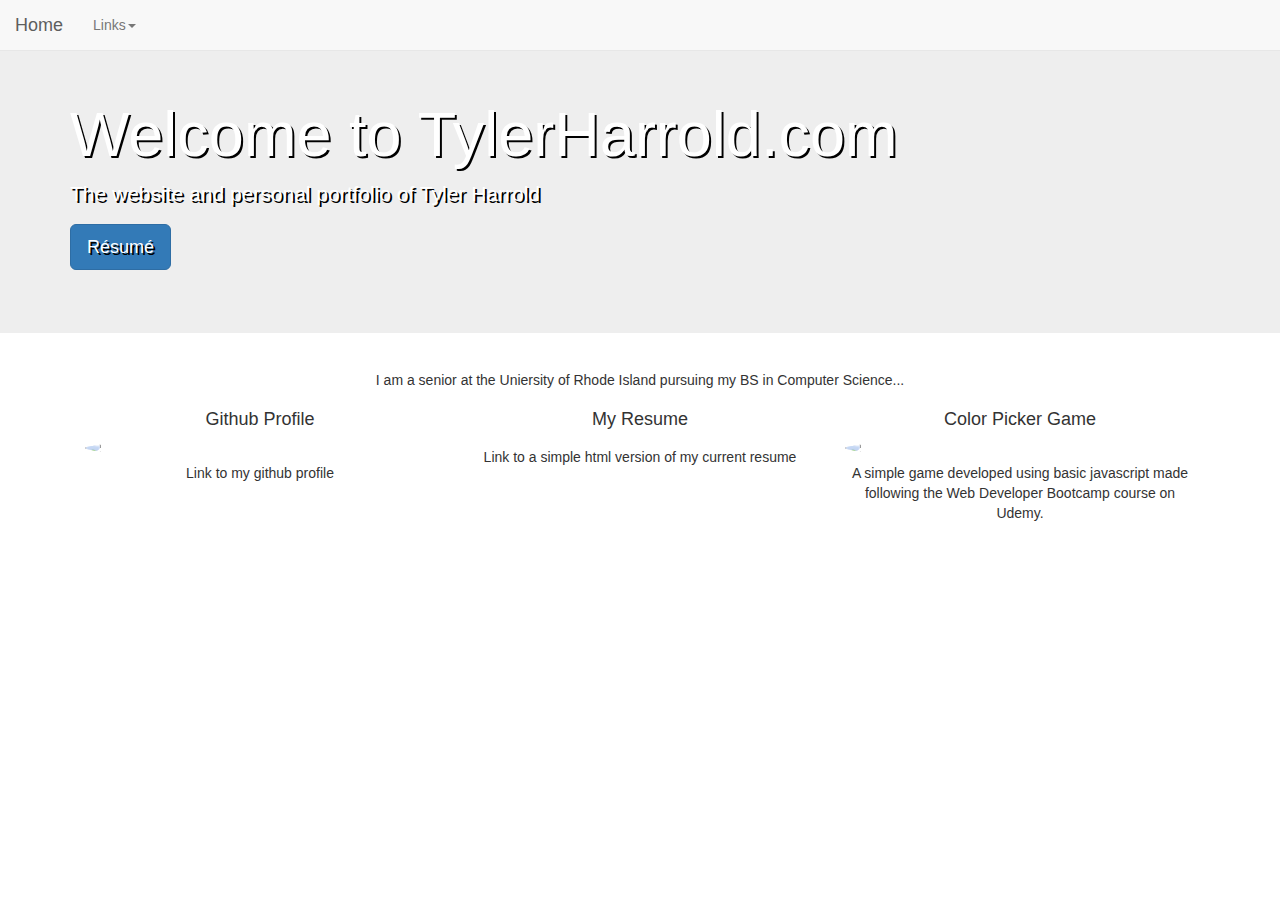
==== index.html @ 9cc94f80 "first commit" ====
<!Doctype html>

<html lang="en">
	<head>
		<title>Tyler Harrold</title>
		<!-- jquery -->
		<script src="./jquery/jquery-3.2.1.min.js"></script>

		<!-- Latest compiled and minified CSS (bootstrap) -->
		<link rel="stylesheet" href="https://maxcdn.bootstrapcdn.com/bootstrap/3.3.7/css/bootstrap.min.css" integrity="sha384-BVYiiSIFeK1dGmJRAkycuHAHRg32OmUcww7on3RYdg4Va+PmSTsz/K68vbdEjh4u" crossorigin="anonymous">

		<!-- Latest compiled and minified JavaScript (bootstrap) -->
		<script src="https://maxcdn.bootstrapcdn.com/bootstrap/3.3.7/js/bootstrap.min.js" integrity="sha384-Tc5IQib027qvyjSMfHjOMaLkfuWVxZxUPnCJA7l2mCWNIpG9mGCD8wGNIcPD7Txa" crossorigin="anonymous"></script>

		<!-- custom stylesheet -->
		<link rel="stylesheet" type="text/css" href="style.css">

		<!-- Bootstrap meta tag ensuring proper mobile display -->
		<meta name="viewport" content="width=device-width , initial-scale=1">
	</head>

	<body>
		<!-- our navbar -->
		<nav class="navbar navbar-default navbar-fixed-top">
			<div class="container-fluid">
				<div class="navbar-header">
					<a class="navbar-brand" href="#">Home</a>
				</div> <!-- end navbar header -->

				<div class="collapse navbar-collapse">
					<ul class="nav navbar-nav">
						<li class="dropdown">
							<a href="#" class="dropdown-toggle" data-toggle="dropdown" role="button" aria-haspopup="true" aria-expanded="false">Links<span class="caret"></span></a>
							<ul class="dropdown-menu">
								<li><a href="https://github.com/tylerharrold">Github</a></li>
								<li><a href="#">Gitlab</a></li>
								<li><a href="#">ColorPicker Game</a></li>	
						</li>
						
					</ul>
				</div> <!-- end navbar collapese -->

			</div> <!-- end container fluid -->
		</nav>

		<!-- our jumbotron -->
		<div class="jumbotron">
			<div class="container">
			<h1>Welcome to TylerHarrold.com</h1>
			<p>The website and personal portfolio of Tyler Harrold</p>
			<p>
				<a class="btn btn-primary btn-lg" href="#" role="button">R&#233sum&#233</a>
			</p>
			</div>
		</div>

		<!-- Content grid -->
		<div class="container">
			<div class="container-fluid">
				<div class="row">
					<div class="col-md-12">
						<p>I am a senior at the Uniersity of Rhode Island pursuing my BS in Computer Science...</p>
					</div>
				</div>

				<div class="row">
					<div class="col-md-4">
						<h4>Github Profile</h4>
						<img src="./imgs/github.png" class="img-responsive img-circle">
						<p>Link to my github profile</p>
					</div>

					<div class="col-md-4">
						<h4>My Resume</h4>
						<p>Link to a simple html version of my current resume</p>
					</div>

					<a href="#">
					<div class="col-md-4">
						<h4>Color Picker Game</h4>
						<img src="./imgs/color_picker_cropped.png" class="img-responsive img-circle">	
						<p>A simple game developed using basic javascript made following the Web Developer Bootcamp course on Udemy.</p>
					</div>
					</a>
				</div>
			</div>
		</div>

	</body>
</html>
---- style.css ----
.jumbotron{
	background-image: url("./imgs/jumbotron2.png");
	background-size: cover;
	text-shadow: 2px 2px #000000;
}

.jumbotron h1{
	padding-top: .5em;
	color: white;
}

.jumbotron p{
	color: white;
}

.row h4{
	text-align: center;
}

.row img{
	margin: auto;
}

.row p{
	text-align: center;
	padding-top: .5em;
}

.row a{
	color: inherit;
}
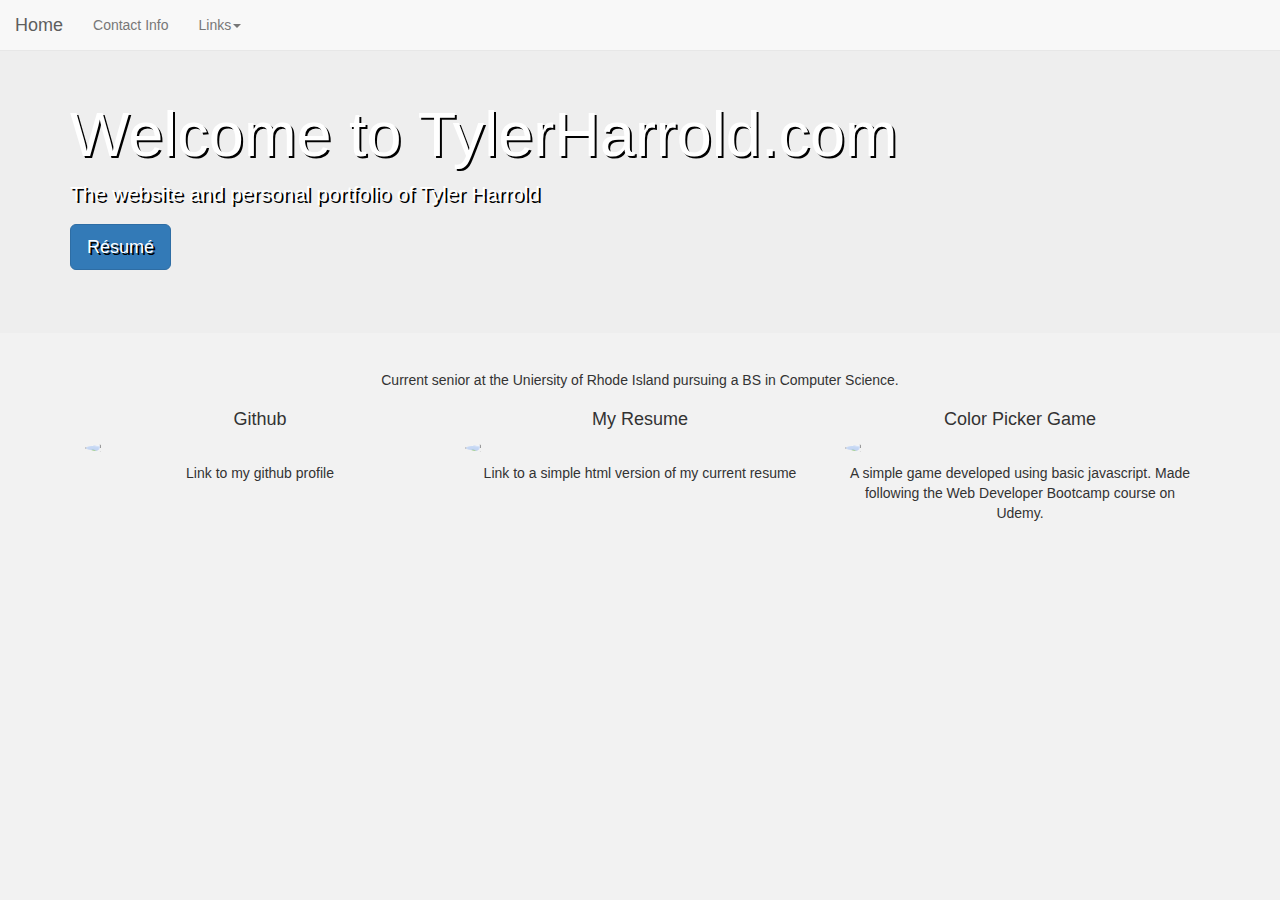
==== commit 13014157: "added contact info and link highlighting" ====
--- a/index.html
+++ b/index.html
@@ -29,6 +29,7 @@
 
 				<div class="collapse navbar-collapse">
 					<ul class="nav navbar-nav">
+						<li><a href="#">Contact Info</a></li>
 						<li class="dropdown">
 							<a href="#" class="dropdown-toggle" data-toggle="dropdown" role="button" aria-haspopup="true" aria-expanded="false">Links<span class="caret"></span></a>
 							<ul class="dropdown-menu">
@@ -36,7 +37,6 @@
 								<li><a href="#">Gitlab</a></li>
 								<li><a href="#">ColorPicker Game</a></li>	
 						</li>
-						
 					</ul>
 				</div> <!-- end navbar collapese -->
 
@@ -59,27 +59,32 @@
 			<div class="container-fluid">
 				<div class="row">
 					<div class="col-md-12">
-						<p>I am a senior at the Uniersity of Rhode Island pursuing my BS in Computer Science...</p>
+						<p>Current senior at the Uniersity of Rhode Island pursuing a BS in Computer Science.</p>
 					</div>
 				</div>
 
 				<div class="row">
-					<div class="col-md-4">
-						<h4>Github Profile</h4>
+					<a href="#">
+					<div class="col-md-4 link">
+						<h4>Github</h4>
 						<img src="./imgs/github.png" class="img-responsive img-circle">
 						<p>Link to my github profile</p>
 					</div>
+					</a>
 
-					<div class="col-md-4">
+					<a href="#">
+					<div class="col-md-4 link">
 						<h4>My Resume</h4>
+						<img src="./imgs/resume_cap.png" class="img-responsive img-circle">
 						<p>Link to a simple html version of my current resume</p>
 					</div>
+					</a>
 
 					<a href="#">
-					<div class="col-md-4">
+					<div class="col-md-4 link">
 						<h4>Color Picker Game</h4>
 						<img src="./imgs/color_picker_cropped.png" class="img-responsive img-circle">	
-						<p>A simple game developed using basic javascript made following the Web Developer Bootcamp course on Udemy.</p>
+						<p>A simple game developed using basic javascript. Made following the Web Developer Bootcamp course on Udemy.</p>
 					</div>
 					</a>
 				</div>
--- a/style.css
+++ b/style.css
@@ -1,3 +1,6 @@
+body{
+	background-color: #f2f2f2;
+}
 .jumbotron{
 	background-image: url("./imgs/jumbotron2.png");
 	background-size: cover;
@@ -30,4 +33,6 @@
 	color: inherit;
 }
 
-
+.link:hover{
+	color: #206ce8;
+}
